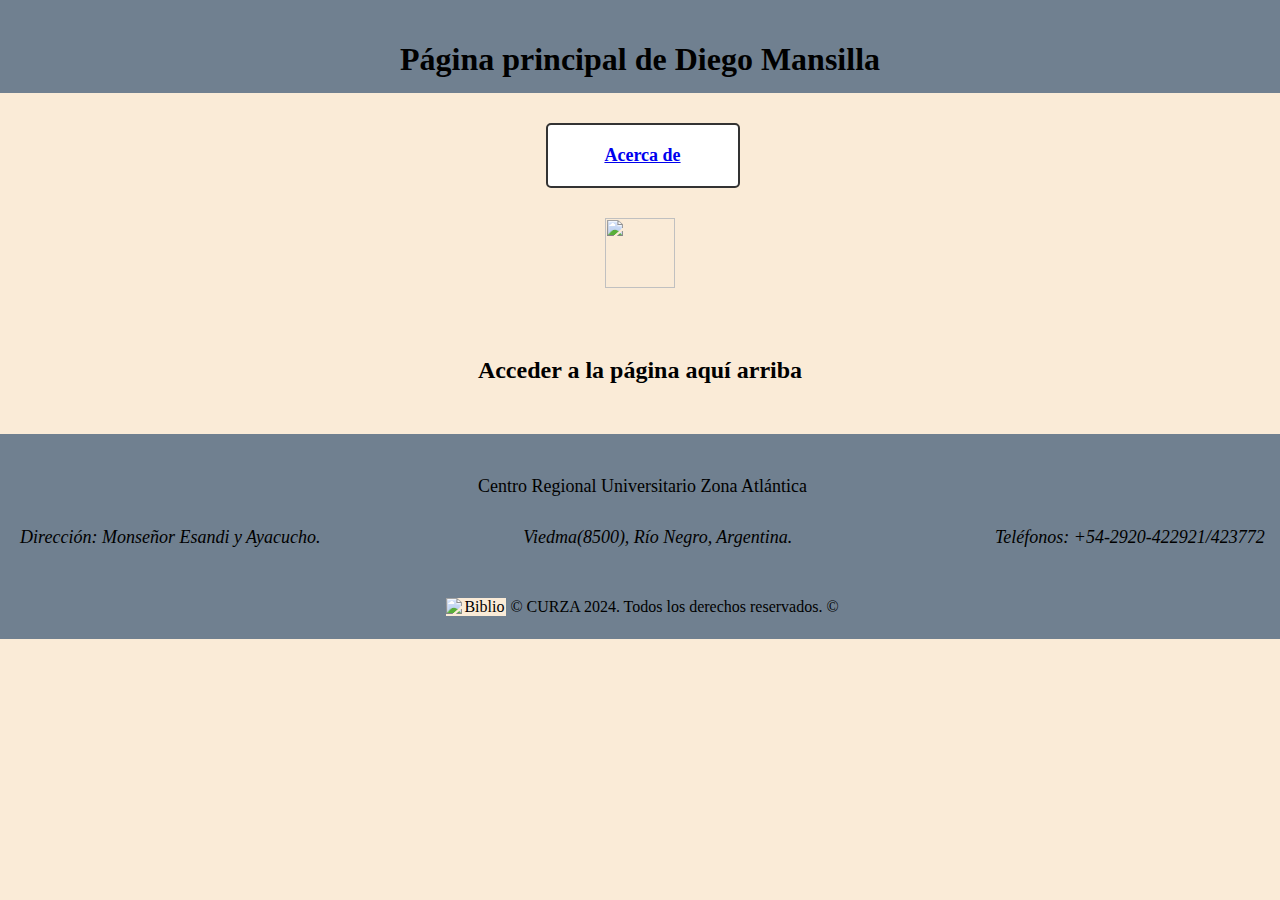
==== index.html @ af4fba25 "cambios" ====
<!DOCTYPE html>
<html lang="es">
<head>
    <meta charset="UTF-8">
    <meta name="viewport" content="width=device-width, initial-scale=1.0">
    <title>Diego Mansilla</title>
    <link rel="stylesheet" href="style.css">
</head>
<body>
    <header>

    <h1>Página principal de Diego Mansilla</h1>

</header>
<div class="espacioTop">
</div>
<nav>
    <div class="cuadro">
        <a href="acercade.html"> Acerca de </a>
    </div>
    
</nav>
<div class="espacioTop"></div>

<div class="logo-conteiner">
<img src="https://static.vecteezy.com/system/resources/previews/004/230/647/original/red-arrow-up-free-vector.jpg">
</div>
<h2>Acceder a la página aquí arriba</h2>
<div class="espacio2">
</div>
<footer>
                            
    <p id="este-destacado"> Centro Regional Universitario Zona Atlántica</p>
    <div class="espacio"></div>
    <address style="display: flex; justify-content: space-between; align-items: center; background-color: slategray;">
    <p id="este-destacado"> Dirección: Monseñor Esandi y Ayacucho.</p>
    <p id="este-destacado">Viedma(8500), Río Negro, Argentina.</p>
    <p id="este-destacado">Teléfonos: +54-2920-422921/423772 </p>
   </address>
<div class="espacio2"></div>
<div style="display:block; align-items: center; background-color: slategray;">
<img src="https://pics.craiyon.com/2023-11-23/igOoQ9_tQrWRQeJINHxOOw.webp" 
alt="Biblio" style="width: 60px; height: auto; display: inline-block;">
&copy; CURZA 2024. Todos los derechos reservados. &copy;
</div>
</footer>
</body>
</html>
---- style.css ----
* {
    margin: 0;
    padding: 0;
    font-family: Georgia, 'Times New Roman', Times, serif;
    background-color: antiquewhite;
}

h1 {
    text-align: center;
    background-color: slategray;
    color: black;
    padding-top: 25px;
    line-height: 1.8cm;

}

h2 {
    text-align: center;
    background-color: antiquewhite;
    color: black;
    padding-top: 25px;
    line-height: 1.8cm;
}

nav {
    padding-left: 5px;
    background-color: antiquewhite;
}

footer {
    text-align: center;
    background-color: slategray;
    color: black;
    padding-left: 5px;
    padding-top: 0.6cm;
}
img {
    width:15vw;
    height: auto;
    display: block;
    margin: 0 auto;
  }

  main{
    text-align: center;
    background-color:antiquewhite;
    padding-left: 5px;
  }

  .cuadro {
    border: 2px solid #333;
    padding: 20px;
    background-color: #fff;
    border-radius: 5px;
    font-size: 18px;
    font-weight: bold;
    width: 150px;
    text-align: center;
    margin: auto;

}

 .centrandoP {
    text-align: center;
}

p {
    font-size: large;
}

.cuadro2 {
    border: 2px solid #1f1c1c;
padding: 15px;
background-color: #f5f5f5;
border-radius: 10px;
font-size: 16px;
font-weight: initial;
width: 200px;
text-align: center;
margin: auto;
}

a{
    background-color: white;
}

#este-destacado{
    background-color: slategray;
}

#este-biblo{
    background-color: #f5f5f5;
}

address p {
   background-color: slategray;
   padding-left: 0.4cm;
   padding-right: 0.4cm;
}

div{
 padding-bottom: 0.6cm ;
}

.logo-conteiner img {
    width: 70px; 
    height: 70px;}

    div.espacio{
        margin-top: 20px; 
        padding-bottom: 10px; 
        background-color: slategray;
 }

      div.espacio2{
        margin-top: 30px;    
        padding-bottom: 20px;
        background-color: slategray;
      }

      div.espacioTop{ margin-top: 20px; 
        padding-bottom: 10px;}
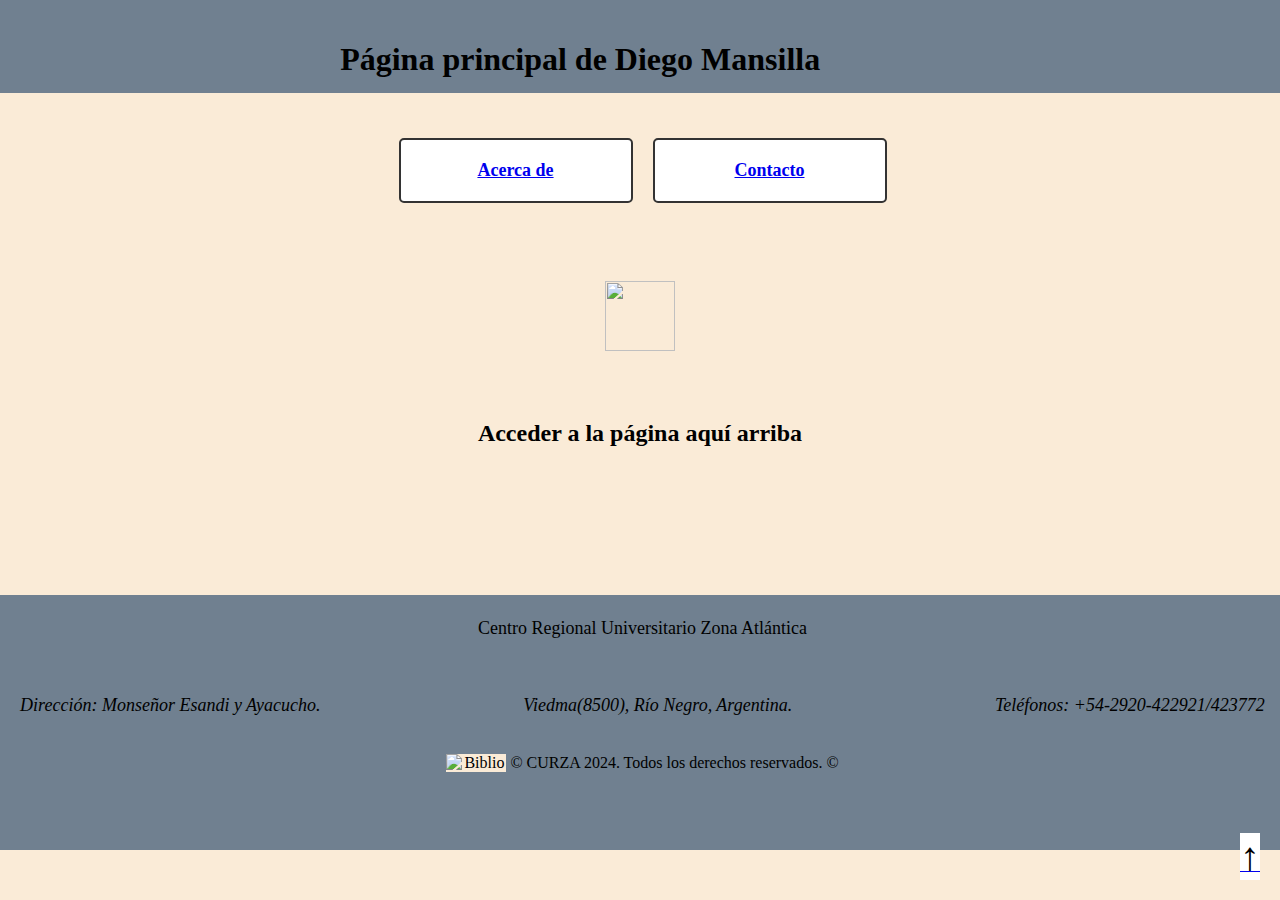
==== commit 62045cb6: "commit lab4" ====
--- a/index.html
+++ b/index.html
@@ -4,40 +4,53 @@
     <meta charset="UTF-8">
     <meta name="viewport" content="width=device-width, initial-scale=1.0">
     <title>Diego Mansilla</title>
-    <link rel="stylesheet" href="style.css">
+    <link rel="stylesheet" href="style.css"> 
+    <link rel="preconnect" href="https://fonts.googleapis.com">
+<link rel="preconnect" href="https://fonts.gstatic.com" crossorigin>
+<link href="https://fonts.googleapis.com/css2?family=IBM+Plex+Mono:ital,wght@1,700&display=swap" rel="stylesheet">
 </head>
 <body>
-    <header>
+    <header id="myHeader">
 
-    <h1>Página principal de Diego Mansilla</h1>
+    <h1>Página principal de Diego Mansilla</h1> 
+    <img src="https://web.curza.uncoma.edu.ar/images/logo_blanco.png" alt="" class="logo">
 
 </header>
-<div class="espacioTop">
+<div class="espaciado2">
 </div>
 <nav>
     <div class="cuadro">
         <a href="acercade.html"> Acerca de </a>
     </div>
+    <br>
+    <div class="cuadro">
+        <a href="contacto.html"> Contacto </a>
+    </div>
     
 </nav>
-<div class="espacioTop"></div>
+<div class="espaciado3"></div>
 
 <div class="logo-conteiner">
 <img src="https://static.vecteezy.com/system/resources/previews/004/230/647/original/red-arrow-up-free-vector.jpg">
 </div>
 <h2>Acceder a la página aquí arriba</h2>
-<div class="espacio2">
+<div class="espaciado2">
 </div>
+
+<a href="#top" class="back-to-top">
+    <i>↑</i>
+  </a>
+
 <footer>
                             
-    <p id="este-destacado"> Centro Regional Universitario Zona Atlántica</p>
-    <div class="espacio"></div>
+    <p id="este-destacado"> Centro Regional Universitario Zona Atlántica</p> <br>
+    <div class="espaciado"></div>
     <address style="display: flex; justify-content: space-between; align-items: center; background-color: slategray;">
     <p id="este-destacado"> Dirección: Monseñor Esandi y Ayacucho.</p>
     <p id="este-destacado">Viedma(8500), Río Negro, Argentina.</p>
     <p id="este-destacado">Teléfonos: +54-2920-422921/423772 </p>
    </address>
-<div class="espacio2"></div>
+   <div class="espaciado"></div>
 <div style="display:block; align-items: center; background-color: slategray;">
 <img src="https://pics.craiyon.com/2023-11-23/igOoQ9_tQrWRQeJINHxOOw.webp" 
 alt="Biblio" style="width: 60px; height: auto; display: inline-block;">
--- a/style.css
+++ b/style.css
@@ -5,13 +5,17 @@
     background-color: antiquewhite;
 }
 
+header{
+    position: fixed;
+    width: 100%;
+}
+
 h1 {
     text-align: center;
     background-color: slategray;
     color: black;
     padding-top: 25px;
     line-height: 1.8cm;
-
 }
 
 h2 {
@@ -21,10 +25,12 @@
     padding-top: 25px;
     line-height: 1.8cm;
 }
-
 nav {
+    padding-bottom: 30px;
     padding-left: 5px;
     background-color: antiquewhite;
+    display: flex ;
+    justify-content:center;
 }
 
 footer {
@@ -33,6 +39,7 @@
     color: black;
     padding-left: 5px;
     padding-top: 0.6cm;
+    padding-bottom: 55px;
 }
 img {
     width:15vw;
@@ -41,10 +48,11 @@
     margin: 0 auto;
   }
 
-  main{
+main{
     text-align: center;
     background-color:antiquewhite;
     padding-left: 5px;
+
   }
 
   .cuadro {
@@ -54,11 +62,10 @@
     border-radius: 5px;
     font-size: 18px;
     font-weight: bold;
-    width: 150px;
-    text-align: center;
-    margin: auto;
-
-}
+    width: 190px;
+    text-align: center;
+    margin: 10px;
+  }
 
  .centrandoP {
     text-align: center;
@@ -70,14 +77,14 @@
 
 .cuadro2 {
     border: 2px solid #1f1c1c;
-padding: 15px;
-background-color: #f5f5f5;
-border-radius: 10px;
-font-size: 16px;
-font-weight: initial;
-width: 200px;
-text-align: center;
-margin: auto;
+    padding: 15px;
+    background-color: #f5f5f5;
+    border-radius: 10px;
+    font-size: 16px;
+    font-weight: initial;
+    width: 200px;
+    text-align: center;
+    margin: auto;
 }
 
 a{
@@ -104,19 +111,163 @@
 
 .logo-conteiner img {
     width: 70px; 
-    height: 70px;}
-
-    div.espacio{
-        margin-top: 20px; 
-        padding-bottom: 10px; 
-        background-color: slategray;
- }
-
-      div.espacio2{
-        margin-top: 30px;    
-        padding-bottom: 20px;
-        background-color: slategray;
-      }
-
-      div.espacioTop{ margin-top: 20px; 
-        padding-bottom: 10px;}+    height: 70px;
+}
+
+form{
+    color: black;
+    padding: 30px;
+    margin-right: 10cm;
+}
+    
+fieldset{
+    background-color: white;
+    color: black;
+    padding: 25px;
+    border-color: black;
+    border-style: solid;      
+}
+legend{
+    color: black;
+    font-weight: bold;
+    font-size: large;
+    padding: 5px;
+    background-color: white;
+    font-family: 'IBM Plex Mono', monospace;
+}
+.tabla{   
+table {
+    border-collapse: collapse;
+    width: 70%;
+    font-family: 'IBM Plex Mono', monospace;
+}          
+th, td {
+    border: 1px solid gray;
+    padding: 8px;
+    text-align: left;
+    background-color: #f2f2f2;
+    font-family: 'IBM Plex Mono', monospace;
+}          
+th {
+    background-color: #f2f2f2;
+}}
+    
+ .espaciado{
+    padding-bottom: 3%;
+    background-color: slategray;
+}
+.espaciado2{
+    padding-bottom: 10%;
+    background-color: antiquewhite;
+}
+.espaciado3{
+    padding-bottom: 3%;
+    background-color: antiquewhite;
+}
+    
+input[type="radio"] {
+    margin-left: 30px;
+}
+
+.suscripciones{
+    background-color: white;
+  padding: 5px;
+}
+
+.suscripciones input[type="checkbox"]{
+    margin-left: 70px; 
+  margin-right: 10px;
+  vertical-align: middle;
+} 
+  
+.desc {
+    margin-left: 26px;
+  }
+
+input[type="submit"] {  
+    font-size: 0.5cm;
+    cursor: pointer;
+}
+input[type="number"] {
+    font-size: 0.4cm;
+}
+label, p label, input, p fieldset, fieldset p, textarea, select{
+    background-color: white;
+}
+section {
+    width: 80%;
+    margin-right: auto;
+    margin-left: auto;
+    background-color: rgb(136, 194, 202);
+    color: black;
+    padding: 5px;
+    border-color: black;
+    border-style: solid;
+}
+
+.contacto {
+    display: flex;
+    background-color: white;
+    margin-left: 7px;   
+  }
+  .contacto label {
+    display: flex;
+    margin-left: 15px;
+  }
+
+  span{
+    color: red;
+    background-color: white;
+  }
+ 
+  #myHeader {
+    display: flex; 
+    justify-content: space-between; 
+    align-items: center; 
+    background-color: slategray;
+ padding-left: 9cm;
+  }
+
+.logo {
+    width: 60px;
+    height: auto;
+    background-color: slategray;
+    animation: rotate 2s linear;
+}
+
+@keyframes rotate {
+  from {
+    transform: rotate(0deg);
+  }
+  to {
+    transform: rotate(360deg);
+  }
+}
+
+.Bibliografia {
+    font-family: 'IBM Plex Mono', monospace;
+}
+
+.back-to-top {
+    position: fixed;
+    bottom: 20px;
+    right: 20px;
+    cursor: pointer;
+  }
+  
+  i {
+    font-size: 40px;
+    color: black;
+    background-color: white;
+  }
+
+  .articulo {
+    max-height: 300px;
+    overflow: auto;
+}
+
+.fijar {
+    position: fixed;
+    top: 0;
+    left: 0;
+}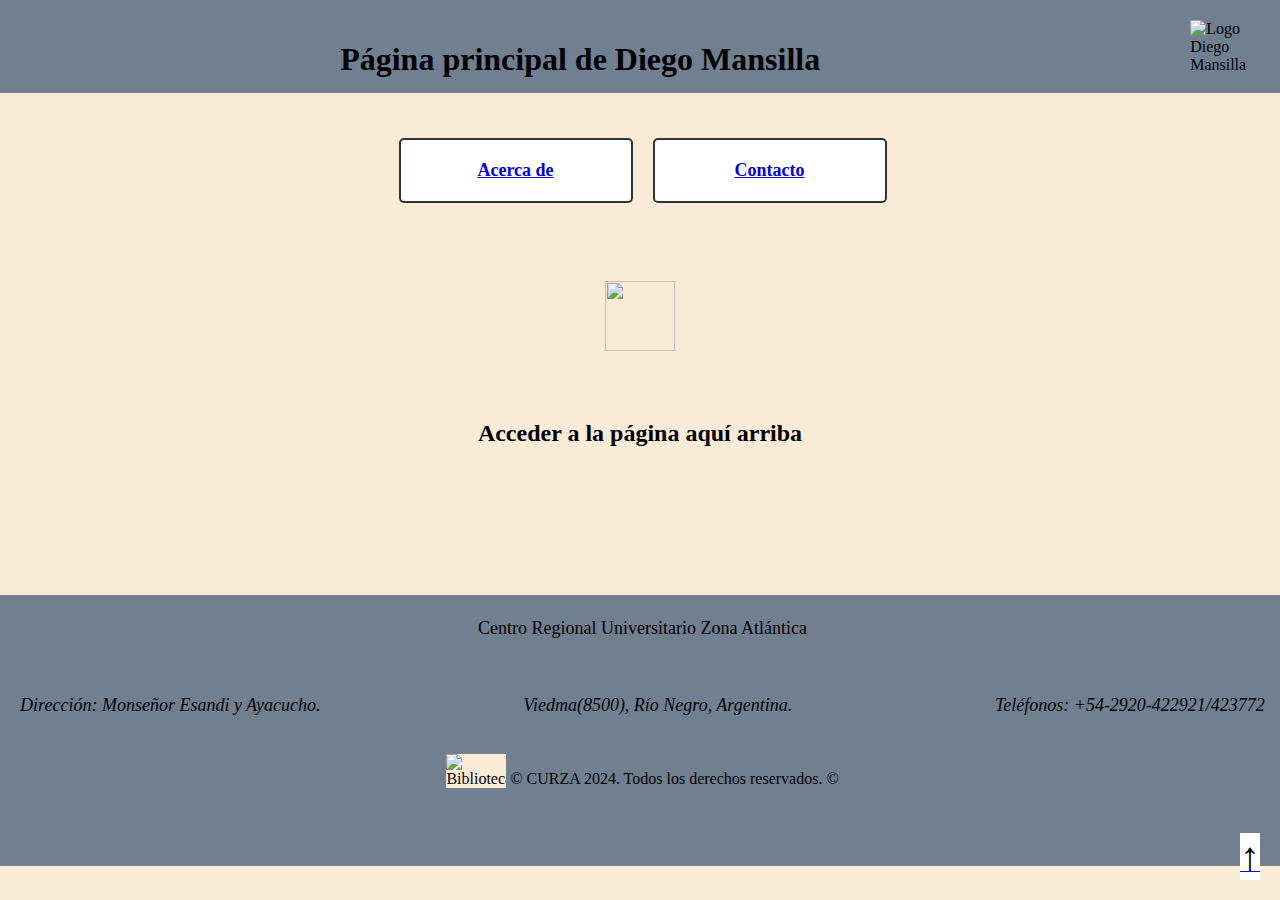
==== commit 732dccb1: "commit new tpContacto" ====
--- a/index.html
+++ b/index.html
@@ -1,61 +1,57 @@
 <!DOCTYPE html>
 <html lang="es">
 <head>
-    <meta charset="UTF-8">
-    <meta name="viewport" content="width=device-width, initial-scale=1.0">
-    <title>Diego Mansilla</title>
-    <link rel="stylesheet" href="style.css"> 
-    <link rel="preconnect" href="https://fonts.googleapis.com">
-<link rel="preconnect" href="https://fonts.gstatic.com" crossorigin>
-<link href="https://fonts.googleapis.com/css2?family=IBM+Plex+Mono:ital,wght@1,700&display=swap" rel="stylesheet">
+  <meta charset="UTF-8">
+  <meta name="viewport" content="width=device-width, initial-scale=1.0">
+  <title>Diego Mansilla</title>
+  <link rel="stylesheet" href="style.css"> 
+  <link rel="preconnect" href="https://fonts.googleapis.com">
+  <link rel="preconnect" href="https://fonts.gstatic.com" crossorigin>
+  <link href="https://fonts.googleapis.com/css2?family=IBM+Plex+Mono:ital,wght@1,700&display=swap" rel="stylesheet">
 </head>
 <body>
-    <header id="myHeader">
-
+  <header id="myHeader">
     <h1>Página principal de Diego Mansilla</h1> 
-    <img src="https://web.curza.uncoma.edu.ar/images/logo_blanco.png" alt="" class="logo">
-
-</header>
-<div class="espaciado2">
-</div>
-<nav>
+    <img src="https://web.curza.uncoma.edu.ar/images/logo_blanco.png" alt="Logo Diego Mansilla" class="logo">
+  </header>
+  <div class="espaciado2">
+  </div>
+  <nav>
     <div class="cuadro">
-        <a href="acercade.html"> Acerca de </a>
+      <a href="acercade.html"> Acerca de </a>
     </div>
     <br>
     <div class="cuadro">
-        <a href="contacto.html"> Contacto </a>
+      <a href="contacto.html"> Contacto </a>
     </div>
-    
-</nav>
-<div class="espaciado3"></div>
+  </nav>
+  <div class="espaciado3"></div>
 
-<div class="logo-conteiner">
-<img src="https://static.vecteezy.com/system/resources/previews/004/230/647/original/red-arrow-up-free-vector.jpg">
-</div>
-<h2>Acceder a la página aquí arriba</h2>
-<div class="espaciado2">
-</div>
+  <div class="logo-conteiner">
+    <img src="https://static.vecteezy.com/system/resources/previews/004/230/647/original/red-arrow-up-free-vector.jpg">
+  </div>
+  <h2>Acceder a la página aquí arriba</h2>
+  <div class="espaciado2">
+  </div>
 
-<a href="#top" class="back-to-top">
+  <a href="#top" class="back-to-top">
     <i>↑</i>
   </a>
 
-<footer>
-                            
+  <footer>
     <p id="este-destacado"> Centro Regional Universitario Zona Atlántica</p> <br>
     <div class="espaciado"></div>
     <address style="display: flex; justify-content: space-between; align-items: center; background-color: slategray;">
-    <p id="este-destacado"> Dirección: Monseñor Esandi y Ayacucho.</p>
-    <p id="este-destacado">Viedma(8500), Río Negro, Argentina.</p>
-    <p id="este-destacado">Teléfonos: +54-2920-422921/423772 </p>
-   </address>
-   <div class="espaciado"></div>
-<div style="display:block; align-items: center; background-color: slategray;">
-<img src="https://pics.craiyon.com/2023-11-23/igOoQ9_tQrWRQeJINHxOOw.webp" 
-alt="Biblio" style="width: 60px; height: auto; display: inline-block;">
-&copy; CURZA 2024. Todos los derechos reservados. &copy;
-</div>
-</footer>
+      <p id="este-destacado"> Dirección: Monseñor Esandi y Ayacucho.</p>
+      <p id="este-destacado">Viedma(8500), Río Negro, Argentina.</p>
+      <p id="este-destacado">Teléfonos: +54-2920-422921/423772 </p>
+    </address>
+    <div class="espaciado"></div>
+    <div style="display:block; align-items: center; background-color: slategray;">
+      <img src="https://pics.craiyon.com/2023-11-23/igOoQ9_tQrWRQeJINHxOOw.webp" 
+       alt="Biblioteca" style="width: 60px; height: auto; display: inline-block;">
+      &copy; CURZA 2024. Todos los derechos reservados. &copy;
+    </div>
+  </footer>
 </body>
 </html>--- a/style.css
+++ b/style.css
@@ -270,4 +270,12 @@
     position: fixed;
     top: 0;
     left: 0;
-}+}
+.hidden {
+    display: none;
+  }
+  
+  .show {
+    display: block;
+  }
+
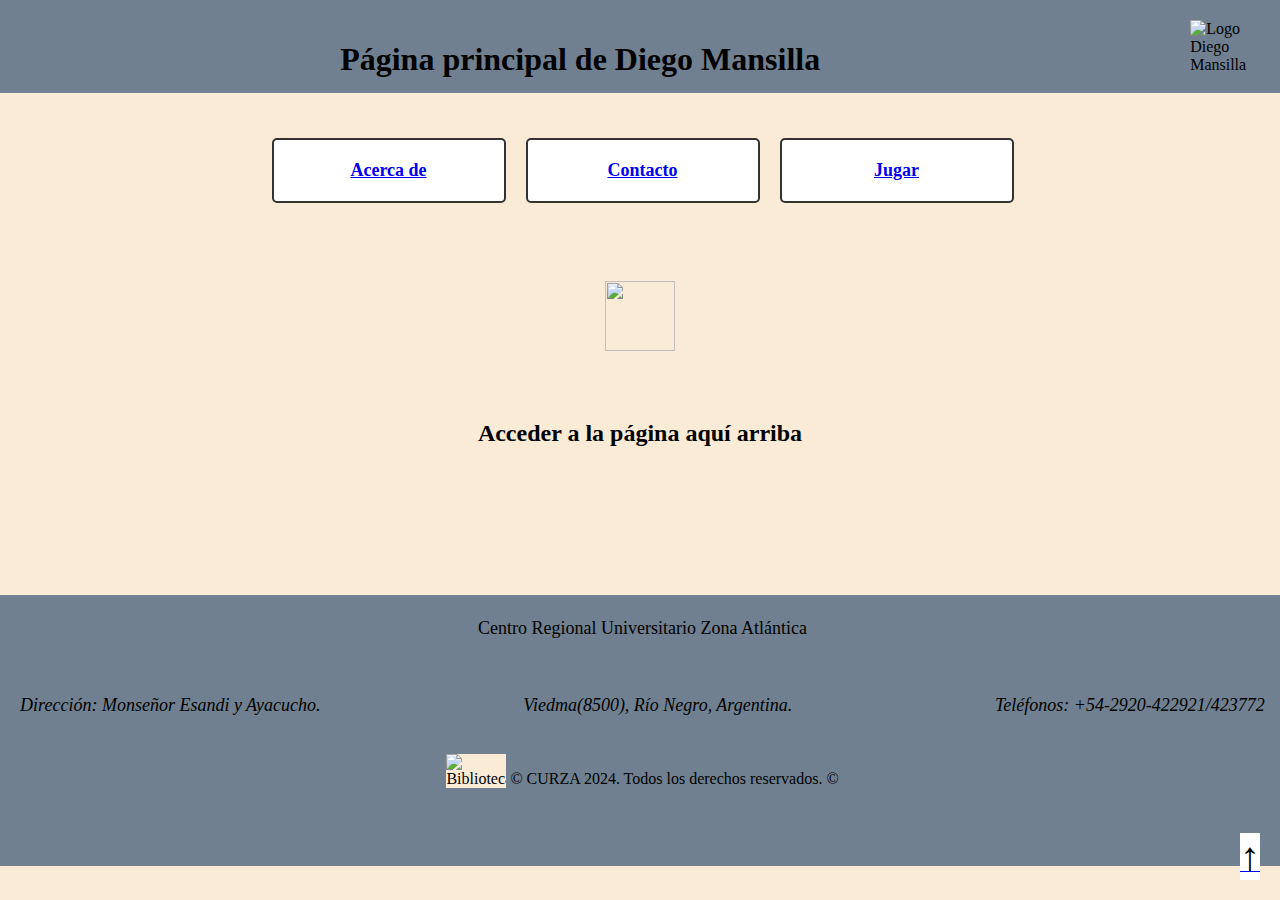
==== commit b5c35476: "update commit new 24/11" ====
--- a/index.html
+++ b/index.html
@@ -20,9 +20,12 @@
     <div class="cuadro">
       <a href="acercade.html"> Acerca de </a>
     </div>
-    <br>
     <div class="cuadro">
       <a href="contacto.html"> Contacto </a>
+    </div>
+
+    <div class="cuadro">
+      <a href="juego/juego.html">Jugar</a>
     </div>
   </nav>
   <div class="espaciado3"></div>
